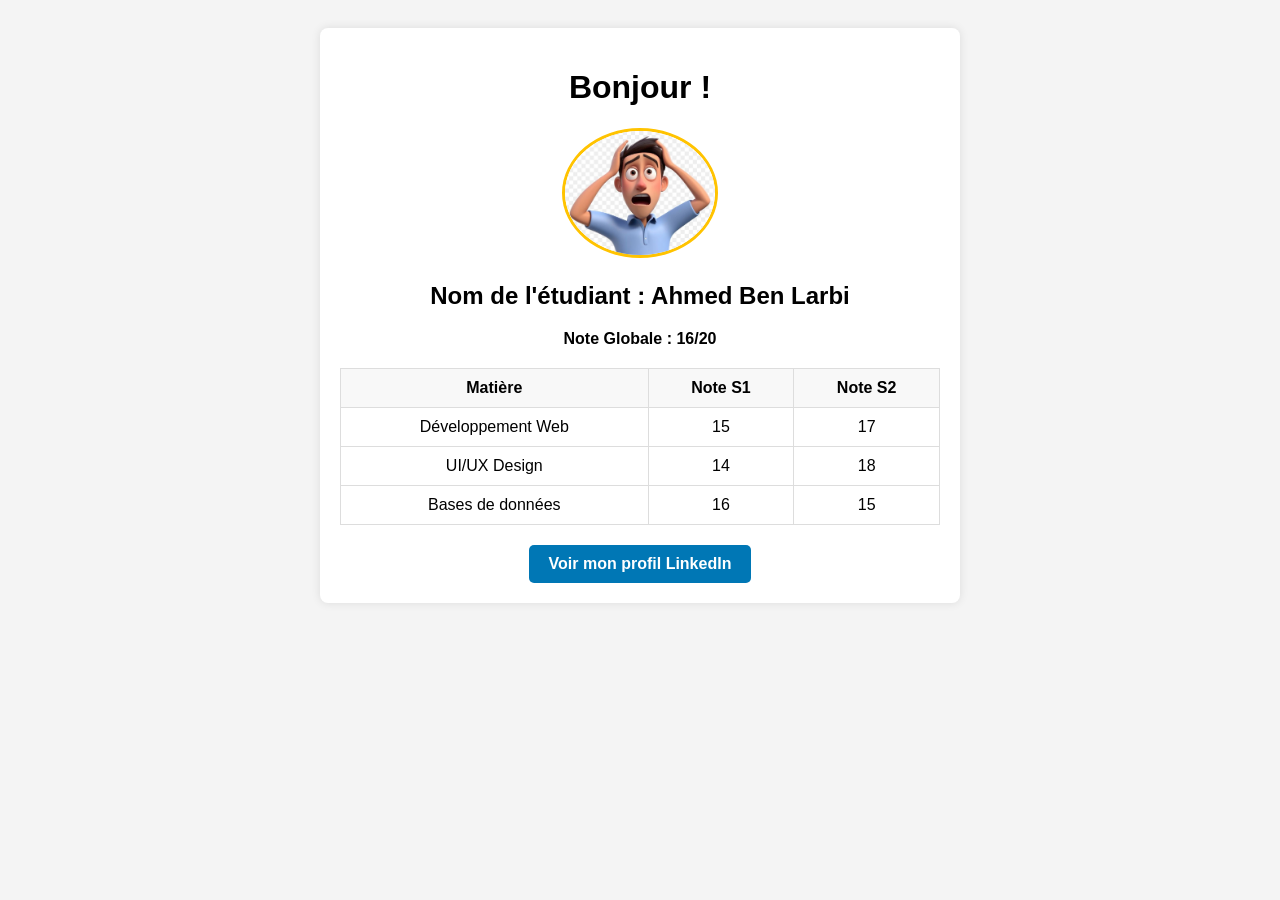
==== myfirst-project.html @ 891dda3c "init commit" ====
<!DOCTYPE html>
<html lang="fr">
<head>
    <meta charset="UTF-8">
    <meta name="viewport" content="width=device-width, initial-scale=1.0">
    <title>1er projet</title>
    <style>
        body { font-family: sans-serif; background-color: #f4f4f4; padding: 20px; text-align: center; }
        .container { background: white; max-width: 600px; margin: auto; padding: 20px; border-radius: 8px; box-shadow: 0 0 10px rgba(0,0,0,0.1); }
        img { width: 150px; border-radius: 50%; border: 3px solid #FFC300; } /* Ta couleur de marque #FFC300 */
        table { width: 100%; border-collapse: collapse; margin: 20px 0; }
        th, td { border: 1px solid #ddd; padding: 10px; text-align: center; }
        th { background-color: #f8f8f8; }
        .btn-linkedin { display: inline-block; padding: 10px 20px; background-color: #0077b5; color: white; text-decoration: none; border-radius: 5px; font-weight: bold; }
    </style>
</head>
<body>

    <div class="container">
        <h1>Bonjour !</h1>
        
        <img src="2TUDIANT.jpg" alt="Photo de l'étudiant">
        
        <h2>Nom de l'étudiant : Ahmed Ben Larbi</h2>
        <p><strong>Note Globale : 16/20</strong></p>

        <table>
            <thead>
                <tr>
                    <th>Matière</th>
                    <th>Note S1</th>
                    <th>Note S2</th>
                </tr>
            </thead>
            <tbody>
                <tr>
                    <td>Développement Web</td>
                    <td>15</td>
                    <td>17</td>
                </tr>
                <tr>
                    <td>UI/UX Design</td>
                    <td>14</td>
                    <td>18</td>
                </tr>
                <tr>
                    <td>Bases de données</td>
                    <td>16</td>
                    <td>15</td>
                </tr>
            </tbody>
        </table>

        <a href="https://www.linkedin.com/in/ahmed-ben-larbi-85b8b91a6/" target="_blank" class="btn-linkedin">
            Voir mon profil LinkedIn
        </a>
    </div>

</body>
</html>
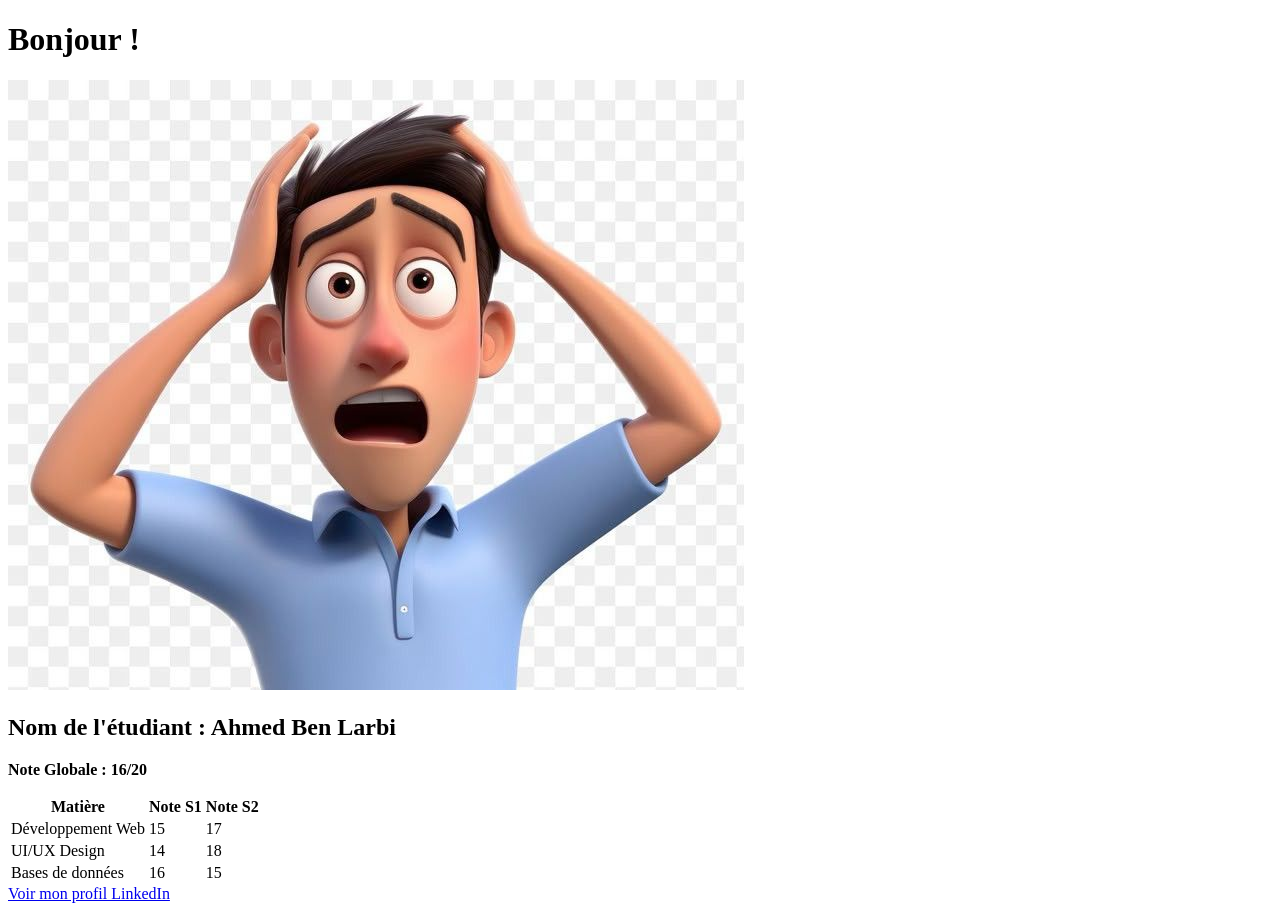
==== commit 7172ffd1: "update" ====
--- a/myfirst-project.html
+++ b/myfirst-project.html
@@ -4,15 +4,6 @@
     <meta charset="UTF-8">
     <meta name="viewport" content="width=device-width, initial-scale=1.0">
     <title>1er projet</title>
-    <style>
-        body { font-family: sans-serif; background-color: #f4f4f4; padding: 20px; text-align: center; }
-        .container { background: white; max-width: 600px; margin: auto; padding: 20px; border-radius: 8px; box-shadow: 0 0 10px rgba(0,0,0,0.1); }
-        img { width: 150px; border-radius: 50%; border: 3px solid #FFC300; } /* Ta couleur de marque #FFC300 */
-        table { width: 100%; border-collapse: collapse; margin: 20px 0; }
-        th, td { border: 1px solid #ddd; padding: 10px; text-align: center; }
-        th { background-color: #f8f8f8; }
-        .btn-linkedin { display: inline-block; padding: 10px 20px; background-color: #0077b5; color: white; text-decoration: none; border-radius: 5px; font-weight: bold; }
-    </style>
 </head>
 <body>
 
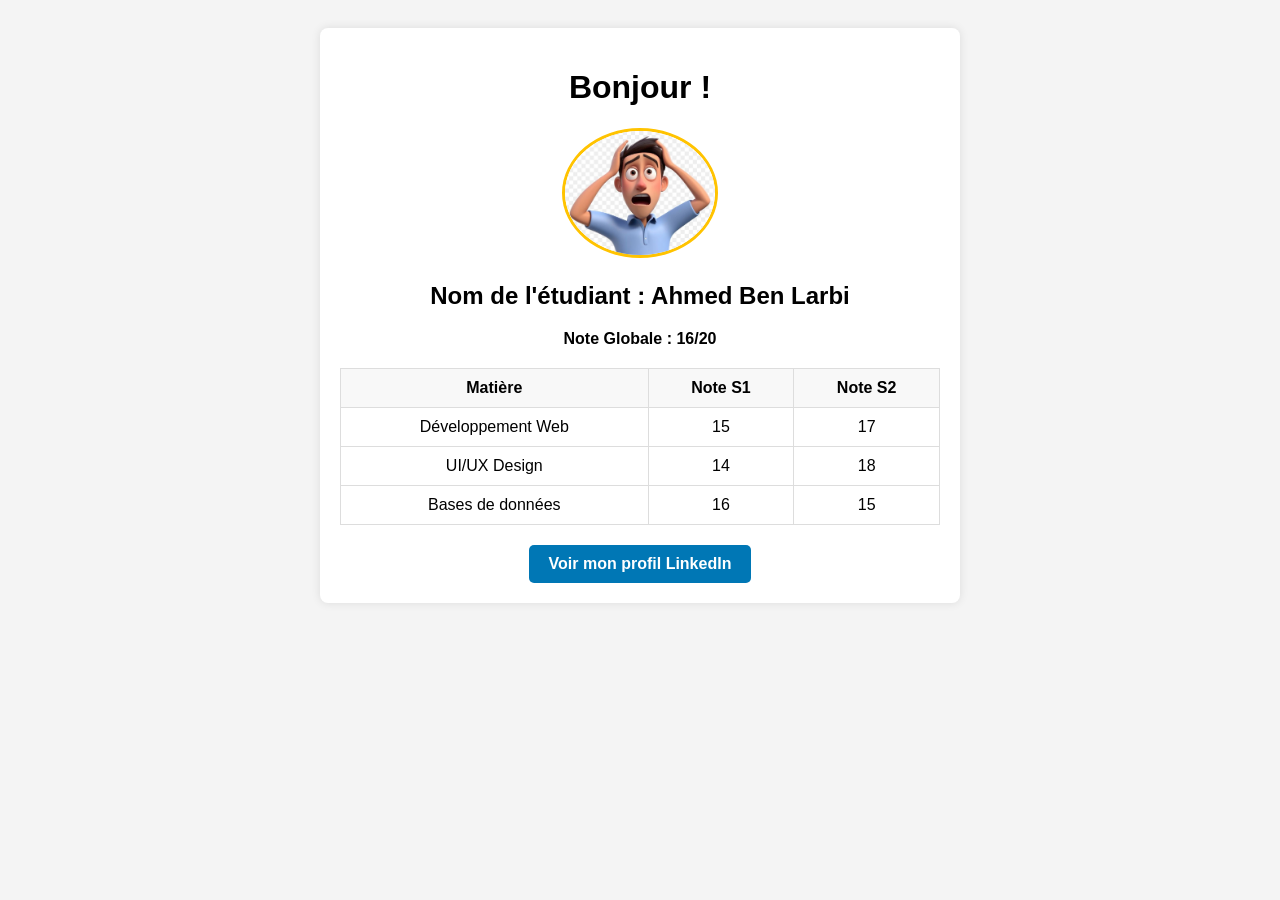
==== commit a91a0fbb: "update" ====
--- a/myfirst-project.html
+++ b/myfirst-project.html
@@ -4,6 +4,15 @@
     <meta charset="UTF-8">
     <meta name="viewport" content="width=device-width, initial-scale=1.0">
     <title>1er projet</title>
+    <style>
+        body { font-family: sans-serif; background-color: #f4f4f4; padding: 20px; text-align: center; }
+        .container { background: white; max-width: 600px; margin: auto; padding: 20px; border-radius: 8px; box-shadow: 0 0 10px rgba(0,0,0,0.1); }
+        img { width: 150px; border-radius: 50%; border: 3px solid #FFC300; } /* Ta couleur de marque #FFC300 */
+        table { width: 100%; border-collapse: collapse; margin: 20px 0; }
+        th, td { border: 1px solid #ddd; padding: 10px; text-align: center; }
+        th { background-color: #f8f8f8; }
+        .btn-linkedin { display: inline-block; padding: 10px 20px; background-color: #0077b5; color: white; text-decoration: none; border-radius: 5px; font-weight: bold; }
+    </style>
 </head>
 <body>
 
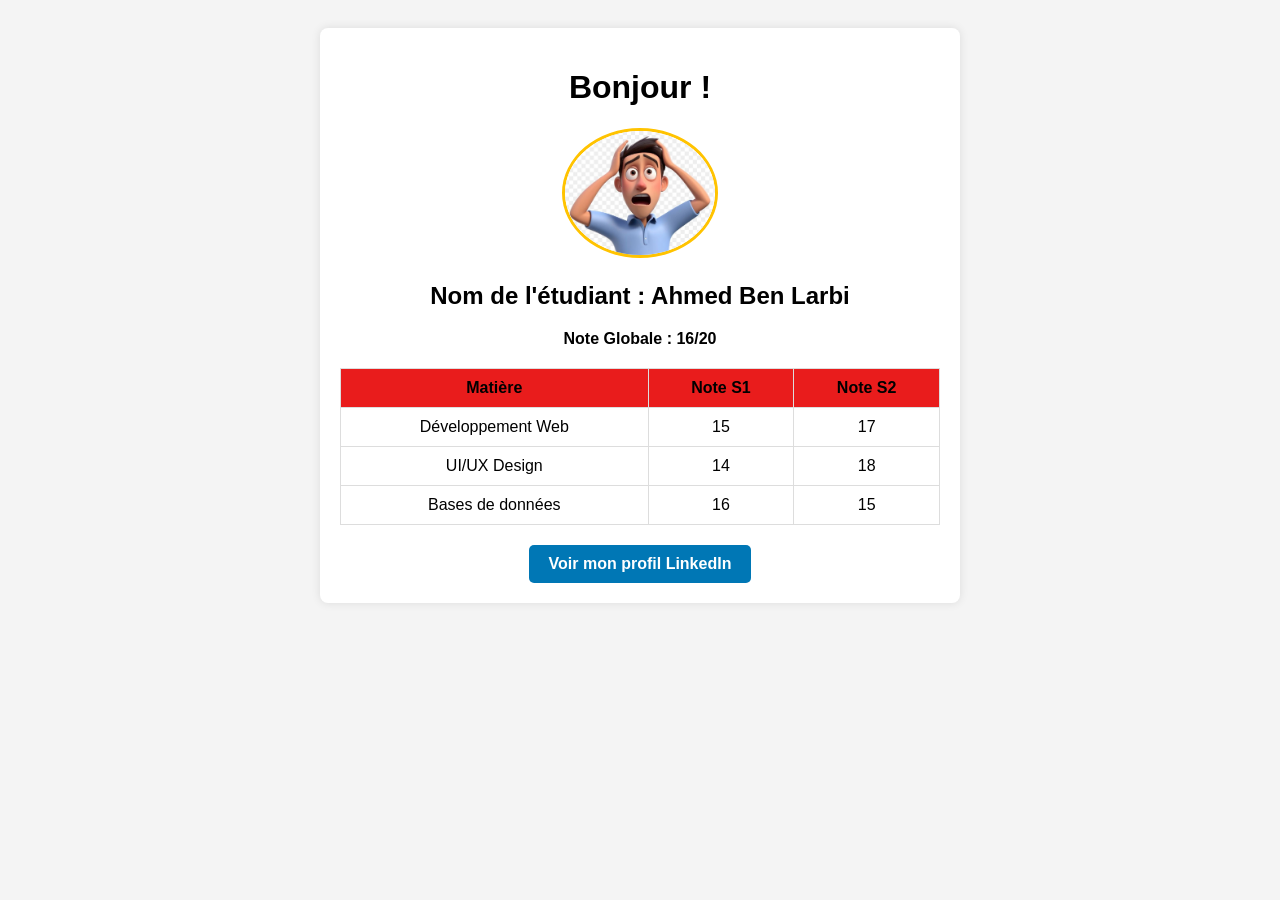
==== commit dd69ed96: "update" ====
--- a/myfirst-project.html
+++ b/myfirst-project.html
@@ -10,7 +10,7 @@
         img { width: 150px; border-radius: 50%; border: 3px solid #FFC300; } /* Ta couleur de marque #FFC300 */
         table { width: 100%; border-collapse: collapse; margin: 20px 0; }
         th, td { border: 1px solid #ddd; padding: 10px; text-align: center; }
-        th { background-color: #f8f8f8; }
+        th { background-color: #e91c1c; }
         .btn-linkedin { display: inline-block; padding: 10px 20px; background-color: #0077b5; color: white; text-decoration: none; border-radius: 5px; font-weight: bold; }
     </style>
 </head>
